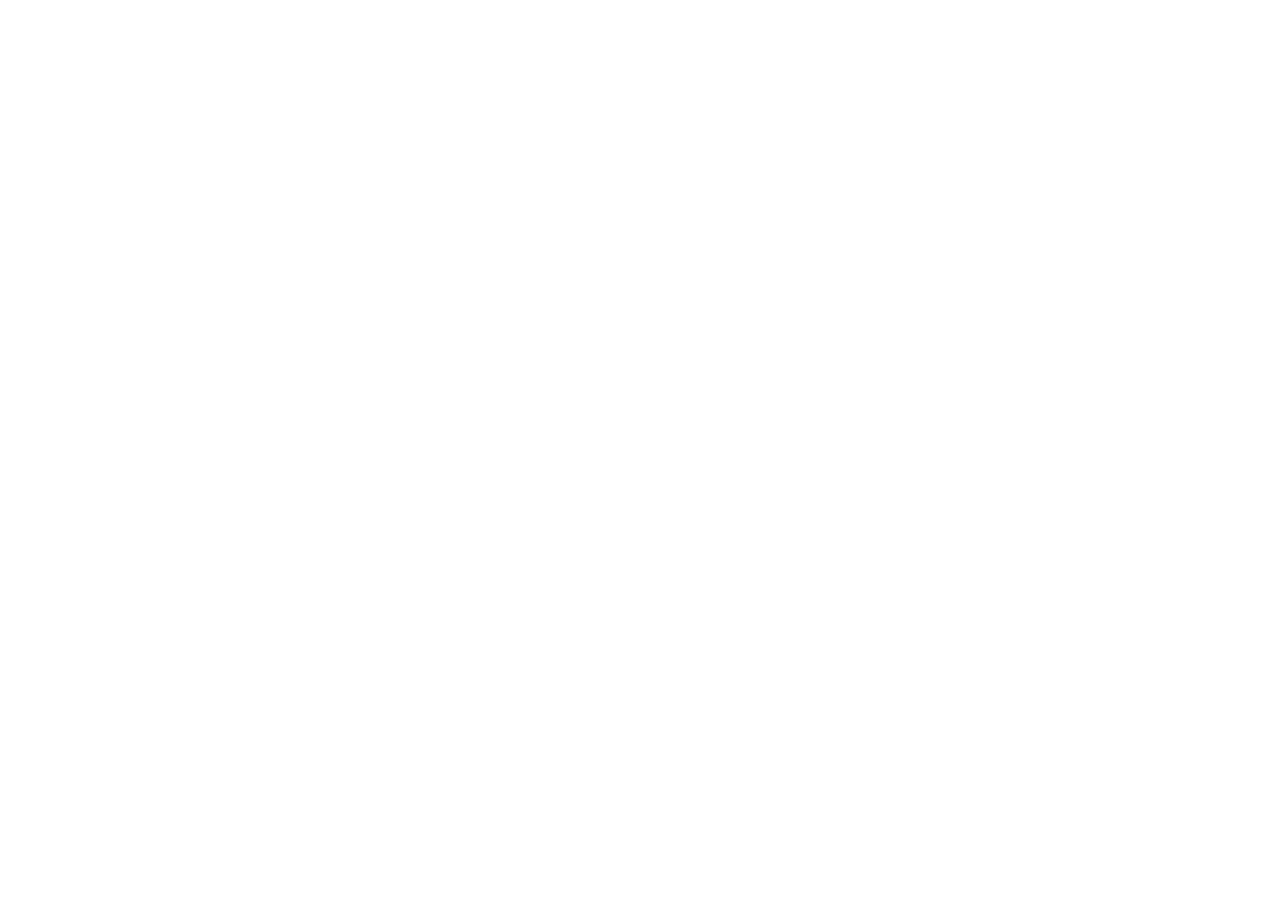
==== index.html @ af8368b1 "display" ====
<!DOCTYPE html>
<html lang="en">
<head>
    <meta charset="UTF-8">
    <meta http-equiv="X-UA-Compatible" content="IE=edge">
    <meta name="viewport" content="width=device-width, initial-scale=1.0">
    <title><link rel="stylesheet" href="list.html">display</title>
</head>
<body>
    
</body>
</html>
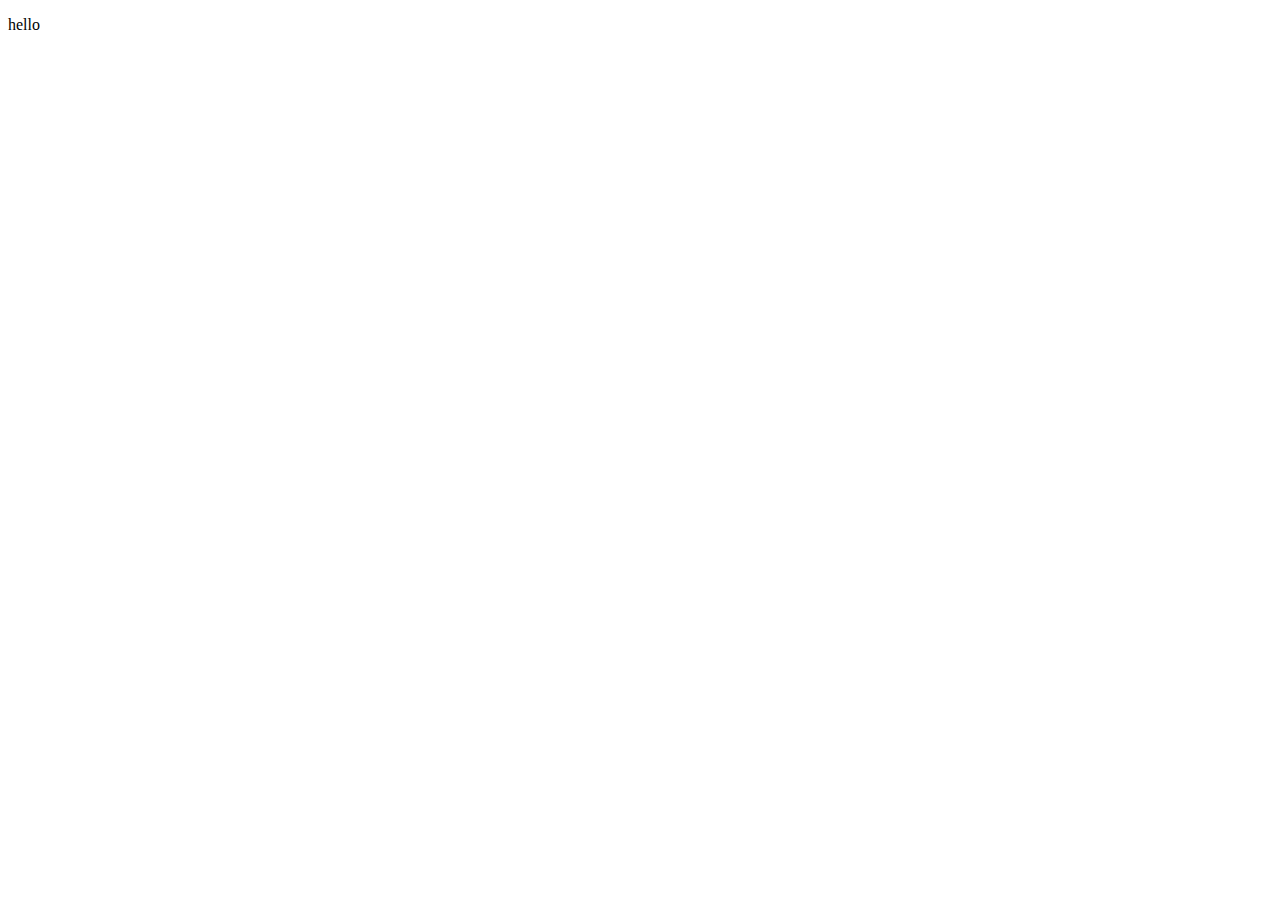
==== commit 7b70fc03: "index html" ====
--- a/index.html
+++ b/index.html
@@ -7,6 +7,6 @@
     <title><link rel="stylesheet" href="list.html">display</title>
 </head>
 <body>
-    
+    <p>hello</p>
 </body>
 </html>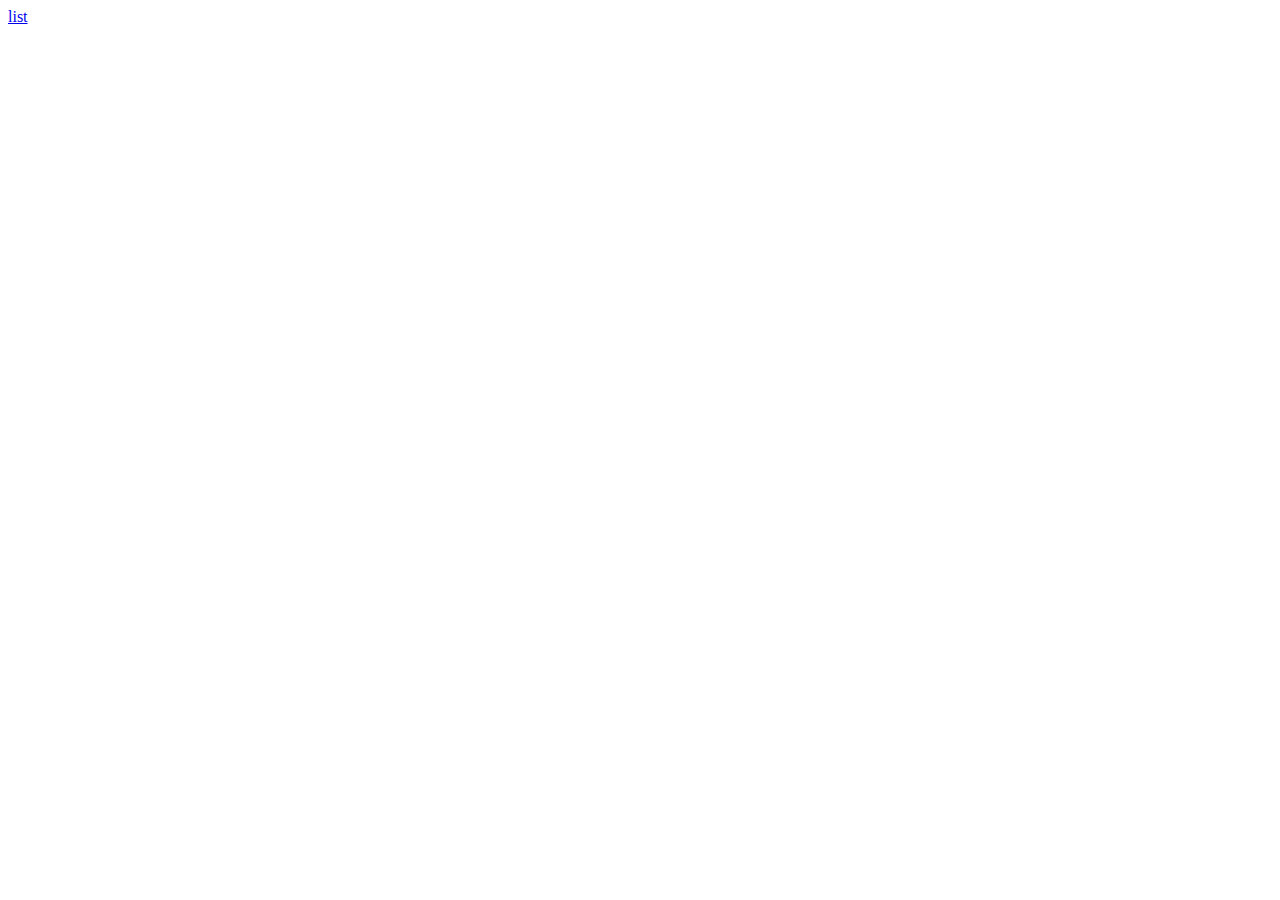
==== commit 35ce0b9d: "index" ====
--- a/index.html
+++ b/index.html
@@ -4,9 +4,9 @@
     <meta charset="UTF-8">
     <meta http-equiv="X-UA-Compatible" content="IE=edge">
     <meta name="viewport" content="width=device-width, initial-scale=1.0">
-    <title><link rel="stylesheet" href="list.html">display</title>
+    <title>my </title>
 </head>
 <body>
-    <p>hello</p>
+<a href="list.html">list</a>
 </body>
 </html>